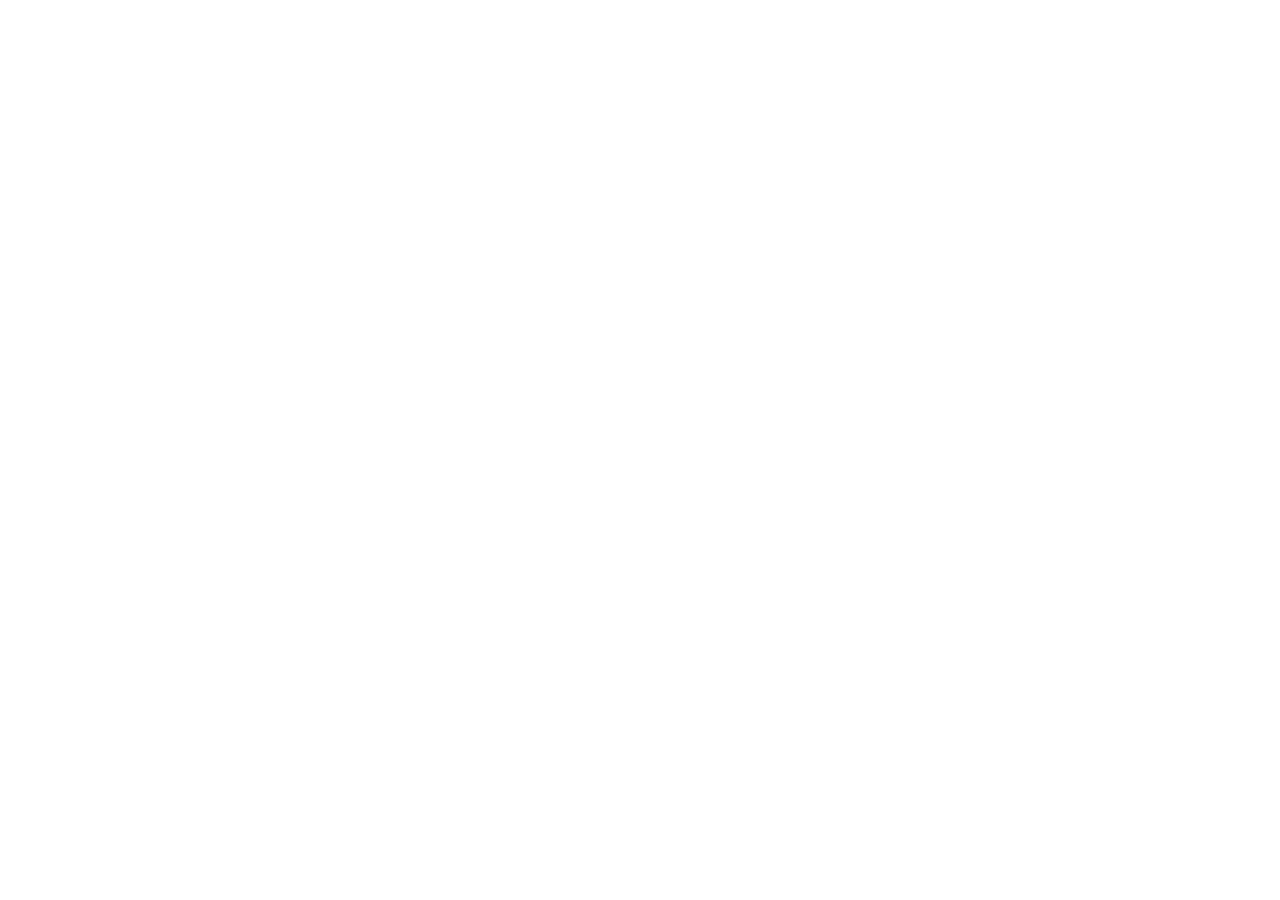
==== DIGIZ/index.html @ 984a60ff "Add files via upload" ====
<html>
    <head>
        <meta http-equiv="Content-Security-Policy" content="default-src 'self' data: gap: https://ssl.gstatic.com 'unsafe-eval'; style-src 'self' 'unsafe-inline'; media-src *; img-src 'self' data: content:;">
        <meta name="format-detection" content="telephone=no">
        <meta name="msapplication-tap-highlight" content="no">
        <meta name="viewport" content="width=device-width, initial-scale=1.0, maximum-scale=1.0, minimum-scale=1.0, user-scalable=no, minimal-ui" />
        <link rel="stylesheet" type="text/css" href="css/index.css">
        <title>Digiz</title>
        <style>
			body{
				margin:0px;
				padding:0px;
			}
			#turn{
				width:100%;
				height:100%;
				position:fixed;
				top:0px;
				left:0px;
				background-color:white;
				background-image:url('img/playportrait.png');
				background-repeat:no-repeat;
				background-position: center center;
				display:none;
			}
		</style>
	</head>
    </head>
    <body>
            <div id='game'></div>
            <div id = "turn"></div>

        <script type="text/javascript" src="cordova.js"></script>
          <script type="text/javascript" src="js/phaser.js"></script>
          <script type="text/javascript" src="js/menu.js"></script>
          <script type="text/javascript" src="js/menunivel.js"></script>
          <script type="text/javascript" src="js/nivel1.js"></script>
          <script type="text/javascript" src="js/nivel2.js"></script>
          <script type="text/javascript" src="js/nivel3.js"></script>
          <script type="text/javascript" src="js/nivel4.js"></script>
          <script type="text/javascript" src="js/nivel5.js"></script>
          <script type="text/javascript" src="js/nivel6.js"></script>
          <script type="text/javascript" src="js/nivel7.js"></script>
          <script type="text/javascript" src="js/nivel8.js"></script>
          <script type="text/javascript" src="js/nivel9.js"></script>
          <script type="text/javascript" src="js/nivel10.js"></script>
          <script type="text/javascript" src="js/nivel11.js"></script>
          <script type="text/javascript" src="js/nivel12.js"></script>
          <script type="text/javascript" src="js/nivel13.js"></script>
          <script type="text/javascript" src="js/nivel14.js"></script>
          <script type="text/javascript" src="js/nivel15.js"></script>
          <script type="text/javascript" src="js/nivel16.js"></script>
          <script type="text/javascript" src="js/nivel17.js"></script>
          <script type="text/javascript" src="js/nivel18.js"></script>
          <script type="text/javascript" src="js/nivel19.js"></script>
          <script type="text/javascript" src="js/nivel20.js"></script>
          <script type="text/javascript" src="js/nivel21.js"></script>
          <script type="text/javascript" src="js/nivel22.js"></script>
          <script type="text/javascript" src="js/nivel23.js"></script>
          <script type="text/javascript" src="js/nivel24.js"></script>
          <script type="text/javascript" src="js/nivel25.js"></script>
          <script type="text/javascript" src="js/nivel26.js"></script>
          <script type="text/javascript" src="js/nivel27.js"></script>
          <script type="text/javascript" src="js/nivel28.js"></script>
          <script type="text/javascript" src="js/nivel29.js"></script>

        <script type="text/javascript" src="js/index.js"></script>


    </body>
</html>
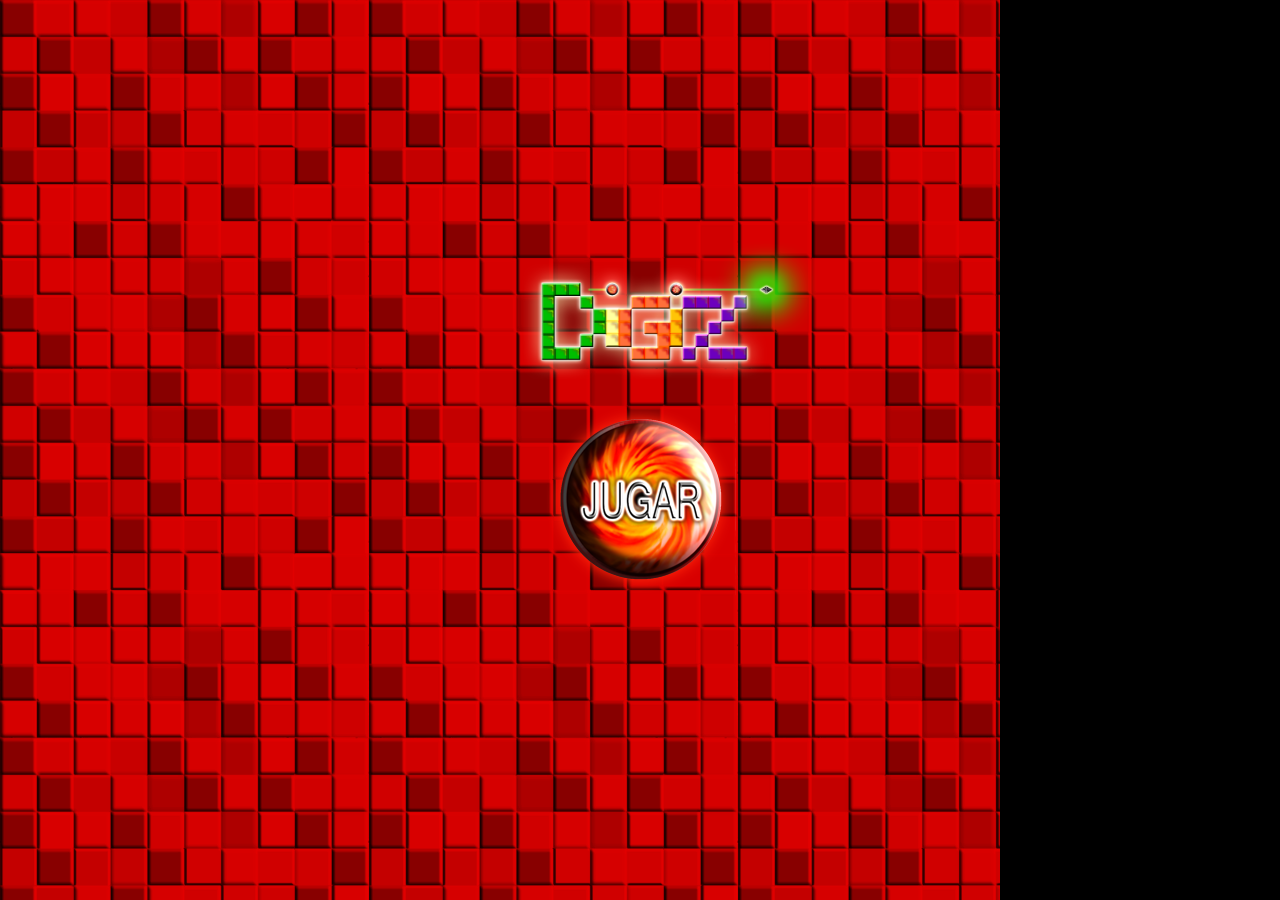
==== commit b4c7bd73: "Update index.html" ====
--- a/DIGIZ/index.html
+++ b/DIGIZ/index.html
@@ -25,7 +25,6 @@
 			}
 		</style>
 	</head>
-    </head>
     <body>
             <div id='game'></div>
             <div id = "turn"></div>
--- a/DIGIZ/css/index.css
+++ b/DIGIZ/css/index.css
@@ -0,0 +1,115 @@
+/*
+ * Licensed to the Apache Software Foundation (ASF) under one
+ * or more contributor license agreements.  See the NOTICE file
+ * distributed with this work for additional information
+ * regarding copyright ownership.  The ASF licenses this file
+ * to you under the Apache License, Version 2.0 (the
+ * "License"); you may not use this file except in compliance
+ * with the License.  You may obtain a copy of the License at
+ *
+ * http://www.apache.org/licenses/LICENSE-2.0
+ *
+ * Unless required by applicable law or agreed to in writing,
+ * software distributed under the License is distributed on an
+ * "AS IS" BASIS, WITHOUT WARRANTIES OR CONDITIONS OF ANY
+ * KIND, either express or implied.  See the License for the
+ * specific language governing permissions and limitations
+ * under the License.
+ */
+* {
+    -webkit-tap-highlight-color: rgba(0,0,0,0); /* make transparent link selection, adjust last value opacity 0 to 1.0 */
+}
+
+body {
+    -webkit-touch-callout: none;                /* prevent callout to copy image, etc when tap to hold */
+    -webkit-text-size-adjust: none;             /* prevent webkit from resizing text to fit */
+    -webkit-user-select: none;                  /* prevent copy paste, to allow, change 'none' to 'text' */
+    background-color:#E4E4E4;
+    background-image:linear-gradient(top, #A7A7A7 0%, #E4E4E4 51%);
+    background-image:-webkit-linear-gradient(top, #A7A7A7 0%, #E4E4E4 51%);
+    background-image:-ms-linear-gradient(top, #A7A7A7 0%, #E4E4E4 51%);
+    background-image:-webkit-gradient(
+        linear,
+        left top,
+        left bottom,
+        color-stop(0, #A7A7A7),
+        color-stop(0.51, #E4E4E4)
+    );
+    background-attachment:fixed;
+    font-family:'HelveticaNeue-Light', 'HelveticaNeue', Helvetica, Arial, sans-serif;
+    font-size:12px;
+    height:100%;
+    margin:0px;
+    padding:0px;
+    text-transform:uppercase;
+    width:100%;
+}
+
+/* Portrait layout (default) */
+.app {
+    background:url(../img/logo.png) no-repeat center top; /* 170px x 200px */
+    position:absolute;             /* position in the center of the screen */
+    left:50%;
+    top:50%;
+    height:50px;                   /* text area height */
+    width:225px;                   /* text area width */
+    text-align:center;
+    padding:180px 0px 0px 0px;     /* image height is 200px (bottom 20px are overlapped with text) */
+    margin:-115px 0px 0px -112px;  /* offset vertical: half of image height and text area height */
+                                   /* offset horizontal: half of text area width */
+}
+
+/* Landscape layout (with min-width) */
+@media screen and (min-aspect-ratio: 1/1) and (min-width:400px) {
+    .app {
+        background-position:left center;
+        padding:75px 0px 75px 170px;  /* padding-top + padding-bottom + text area = image height */
+        margin:-90px 0px 0px -198px;  /* offset vertical: half of image height */
+                                      /* offset horizontal: half of image width and text area width */
+    }
+}
+
+h1 {
+    font-size:24px;
+    font-weight:normal;
+    margin:0px;
+    overflow:visible;
+    padding:0px;
+    text-align:center;
+}
+
+.event {
+    border-radius:4px;
+    -webkit-border-radius:4px;
+    color:#FFFFFF;
+    font-size:12px;
+    margin:0px 30px;
+    padding:2px 0px;
+}
+
+.event.listening {
+    background-color:#333333;
+    display:block;
+}
+
+.event.received {
+    background-color:#4B946A;
+    display:none;
+}
+
+@keyframes fade {
+    from { opacity: 1.0; }
+    50% { opacity: 0.4; }
+    to { opacity: 1.0; }
+}
+ 
+@-webkit-keyframes fade {
+    from { opacity: 1.0; }
+    50% { opacity: 0.4; }
+    to { opacity: 1.0; }
+}
+ 
+.blink {
+    animation:fade 3000ms infinite;
+    -webkit-animation:fade 3000ms infinite;
+}
